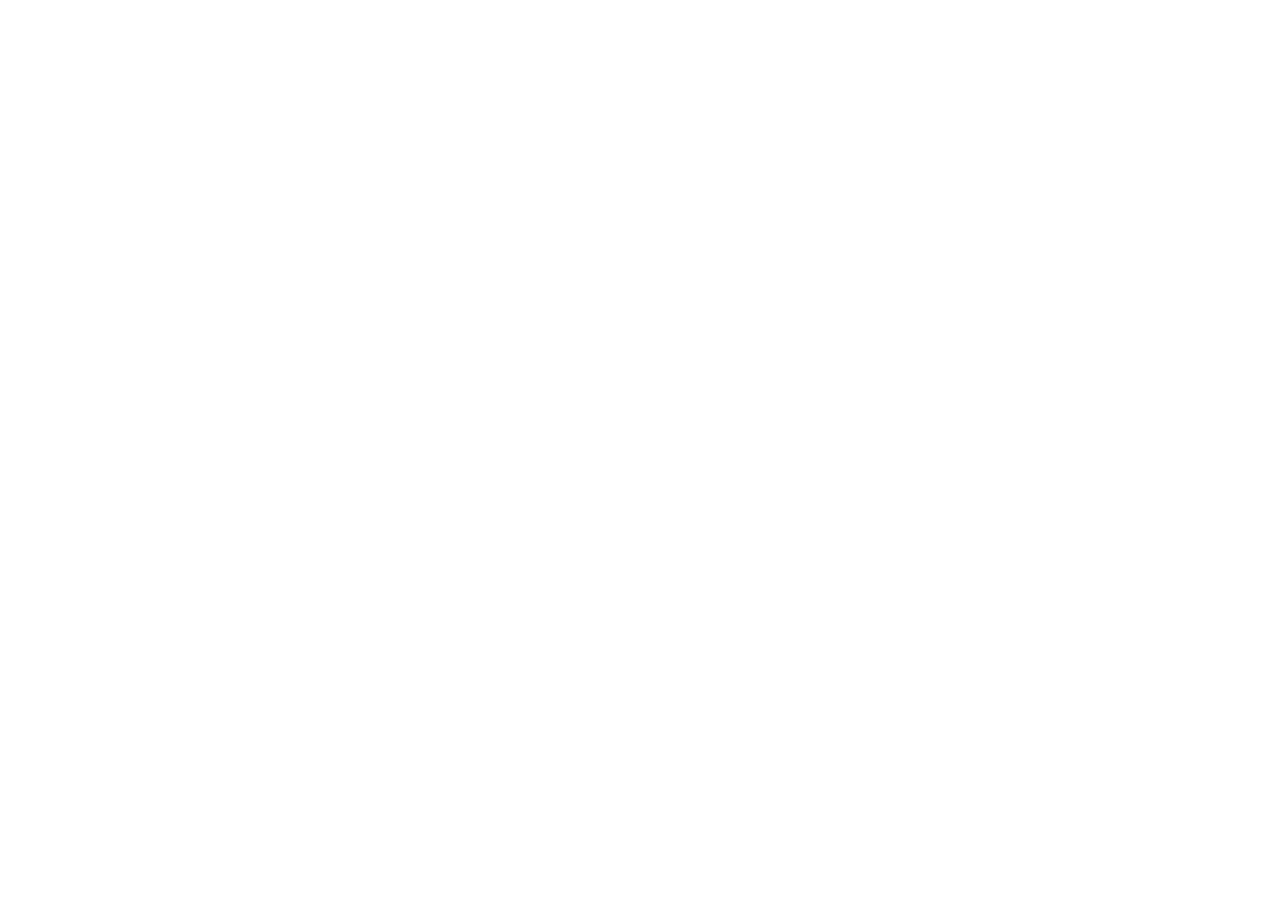
==== html-assignment/index.html @ a56178e1 "creates html assignment" ====
<!DOCTYPE html>
<html lang="en">
<head>
    <meta charset="UTF-8">
    <meta name="viewport" content="width=device-width, initial-scale=1.0">
    <title>Ubaida html assignment</title>
</head>
<body>
    
</body>
</html>
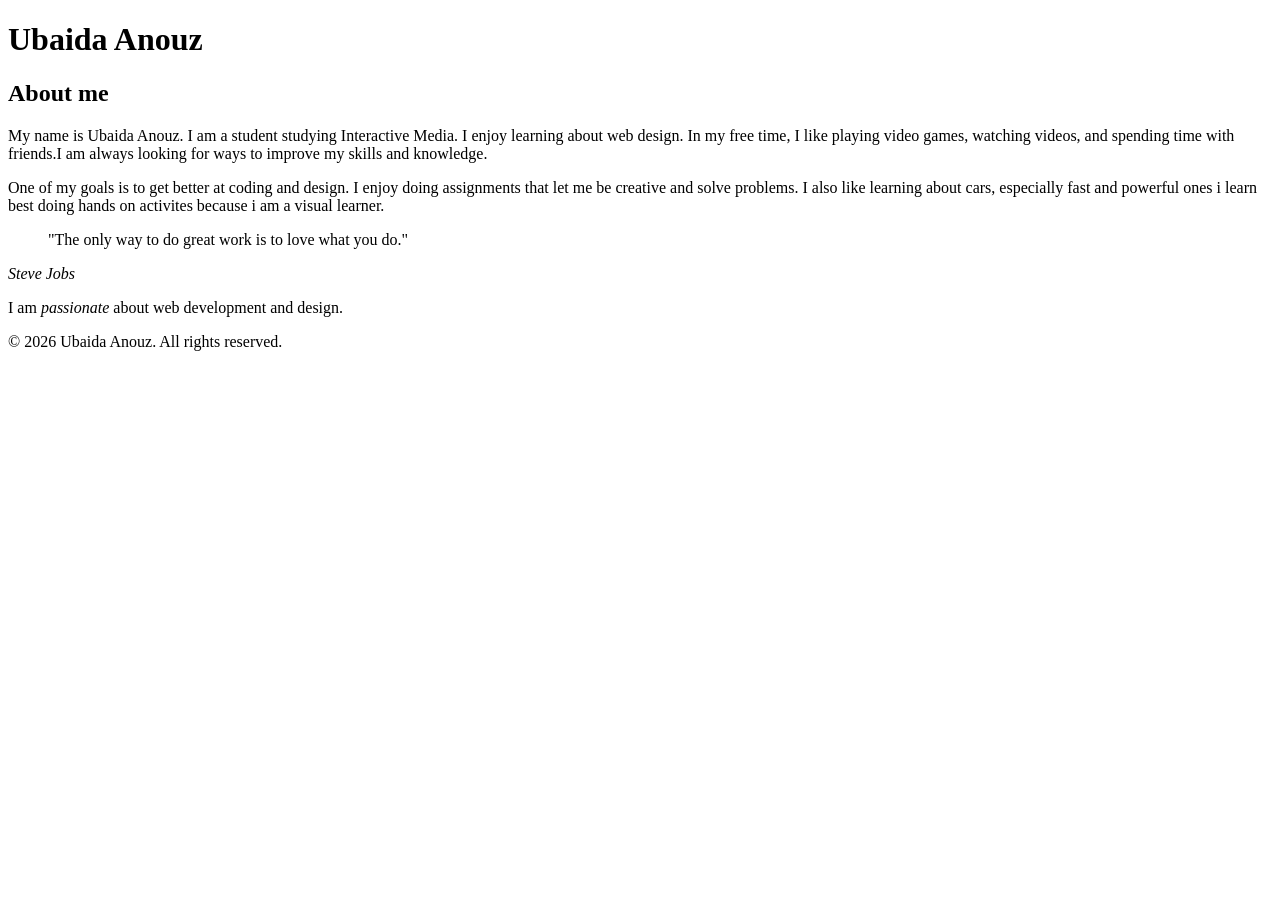
==== commit 35c64b76: "completed html assignment" ====
--- a/html-assignment/index.html
+++ b/html-assignment/index.html
@@ -8,4 +8,30 @@
 <body>
     
 </body>
+</html>
+
+<header> 
+    <h1>Ubaida Anouz</h1>
+</header>
+
+<main>
+    <article>
+        <h2>About me</h2>
+        <p>My name is Ubaida Anouz. I am a student studying Interactive Media. I enjoy learning about web design. In my free time, I like playing video games, watching videos, and spending time with friends.I am always looking for ways to improve my skills and knowledge.</p>
+
+        <p>One of my goals is to get better at coding and design. I enjoy doing assignments that let me be creative and solve problems. I also like learning about cars, especially fast and powerful ones i learn best doing hands on activites because i am a visual learner.</p>
+
+        <blockquote>"The only way to do great work is to love what you do." </blockquote>
+            <cite>Steve Jobs</cite>
+
+            <p>I am <em>passionate</em> about web development and design.</p>
+    </article>
+
+</main>
+
+<footer>
+    <p>&copy; 2026 Ubaida Anouz. All rights reserved.</p>
+</footer>
+
+</body>
 </html>
